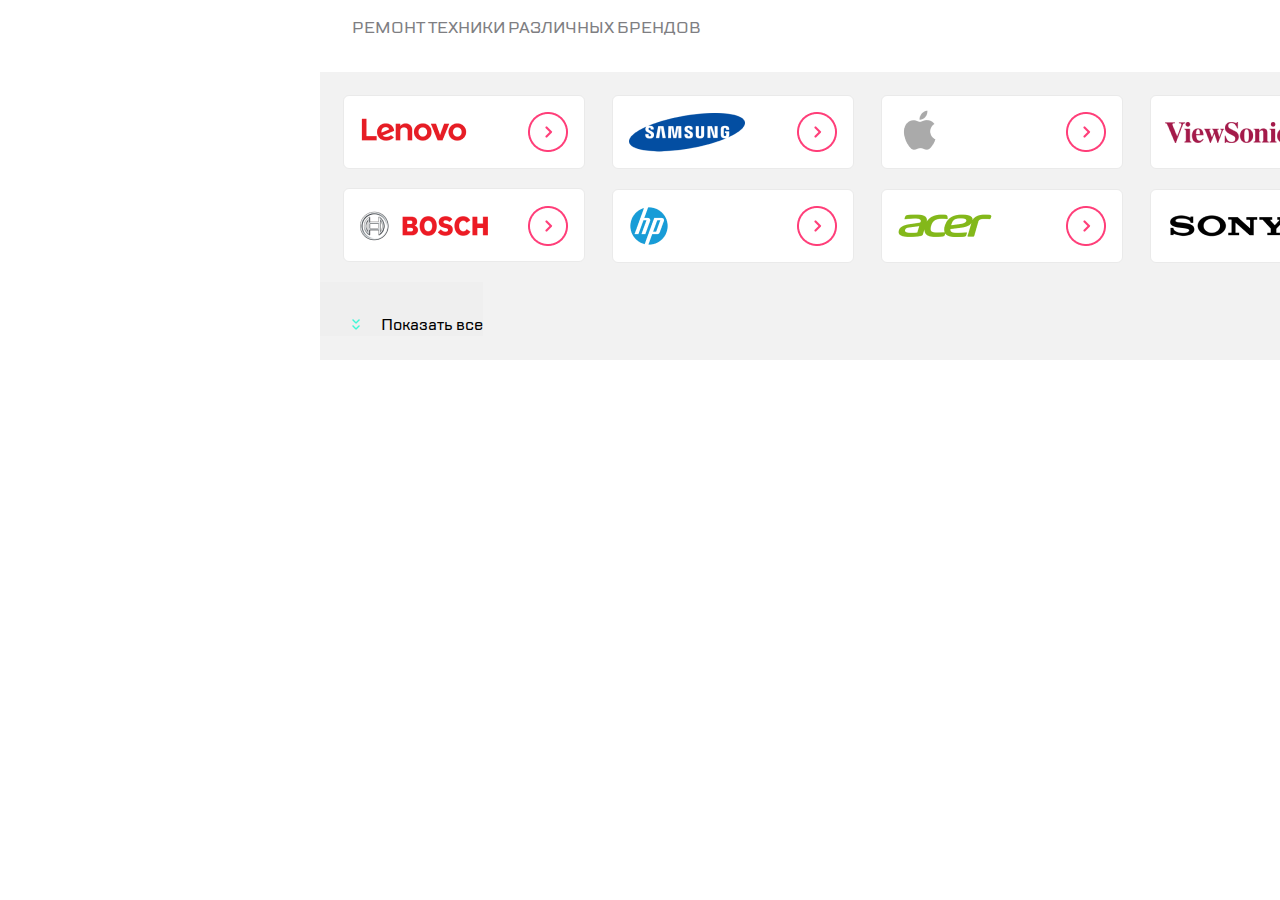
==== index.html @ ec1bd6b2 "Add files via upload" ====
<!DOCTYPE html>
<html lang = 'ru'>
    <head>
        <meta charset = 'UTF-8'>
        <meta name = 'viewport' content = 'width=device-width, initial-scale=1.0'>
        <title>Макет 1.5</title>
        <link rel="stylesheet" href="https://unpkg.com/swiper@8/swiper-bundle.min.css">
        <link rel="stylesheet" href="style.css">
    </head>
    <body>
        <section>
            <h2> РЕМОНТ ТЕХНИКИ РАЗЛИЧНЫХ БРЕНДОВ </h2>
        <div class="brand__slide--container swiper">
          <div class="list__swiper swiper-wrapper">
            <div class="brand__slider swiper-slide">
                <img src="images\lenovo.png" alt="Леново"class = 'brand__slider--img1'>
                <img src="images\go.png" alt="Иконка бренда" class = 'brand__slider--icon1'>
            </div>
            <div class="brand__slider swiper-slide">
                <img src="images\samsung.png" alt="Самсунг" class = 'brand__slider--img2'>
                <img src="images\go.png" alt="Иконка бренда" class = 'brand__slider--icon2'>
            </div>
            <div class="brand__slider swiper-slide">
                <img src="images\apple.png" alt="Яблоко" class = 'brand__slider--img3'>
                <img src="images\go.png" alt="Иконка бренда" class = 'brand__slider--icon3'> 
            </div>
            <div class="brand__slider swiper-slide">
                <img src="images\vs.png" alt="vs sonic" class = 'brand__slider--img4'>
                <img src="images\go.png" alt="Иконка бренда" class = 'brand__slider--icon4'>           
            </div>
            <div class="brand__slider swiper-slide">
                <img src="images\bosch.png" alt="Bosch" class = 'brand__slider--img5'>
                <img src="images\go.png" alt="Иконка бренда" class = 'brand__slider--icon5'>
            </div>
            <div class="brand__slider swiper-slide">
                <img src="images\hp.png" alt="HP" class = 'brand__slider--img6'>
                <img src="images\go.png" alt="Иконка бренда" class = 'brand__slider--icon6'>
            </div>
            <div class="brand__slider swiper-slide hidden" >
                <img src="images\acer.png" alt="Acer" class = 'brand__slider--img7'>
                <img src="images\go.png" alt="Иконка бренда" class = 'brand__slider--icon7'>
            </div>
            <div class="brand__slider swiper-slide hidden" >
                <img src="images\sony.png" alt="Sony" class = 'brand__slider--img8'>
                <img src="images\go.png" alt="Иконка бренда" class = 'brand__slider--icon8'>
            </div>
            <div class="brand__slider swiper-slide hidden" >
                <img src="images\lenovo.png" alt="Леново" class = 'brand__slider--img1'>
                <img src="images\go.png" alt="Иконка бренда" class = 'brand__slider--icon1'>
            </div>
            <div class="brand__slider swiper-slide hidden" >
                <img src="images\samsung.png" alt="Самсунг" class = 'brand__slider--img2'>
                <img src="images\go.png" alt="Иконка бренда" class = 'brand__slider--icon2'>
            </div>
            <div class="brand__slider swiper-slide hidden" >
                <img src="images\apple.png" alt="Яблоко" class = 'brand__slider--img3'>
                <img src="images\go.png" alt="Иконка бренда" class = 'brand__slider--icon3'>
            </div>
            </div>
            <div class="swiper-pagination"></div>
               </div>
              
        <button class = 'button'>
            <img src="images\icon.png" alt="Иконка" class = 'button__img'>
            <span class = 'button__text'>Показать всe</span>
        </button>
        </div>
        </section>  
        <script src="https://unpkg.com/swiper@8/swiper-bundle.min.js"></script>
        <script src="script.js"></script>
    </body>
</html>
---- style.css ----
@font-face {
    font-family: 'TT Lakes Medium';
    src: url('fonts/TTLakes-Medium.eot');
    src: url('fonts/TTLakes-Medium.eot?#iefix') format('embedded-opentype'),
    url('fonts/TTLakes-Medium.woff') format('woff'),
    url('fonts/TTLakes-Medium.ttf') format('truetype');
    font-weight: 500;
    font-style: normal;
    }
    @font-face {
        font-family: 'fonts/TT Lakes Bold';
        src: url('fonts/TTLakes-Bold.eot');
        src: url('fonts/TTLakes-Bold.eot?#iefix') format('embedded-opentype'),
        url('fonts/TTLakes-Bold.woff') format('woff'),
        url('fonts/TTLakes-Bold.ttf') format('truetype');
        font-weight: 500;
        font-style: normal;
        }
html {
    height: 100%;
    margin: 0;
    padding: 0;
}
body {
    min-width: 320px;
    height: 100%;
    margin: 0;
    padding: 0;
}
.brand__slide--container {

}
.swiper {
}
section {
    background: #F2F2F2;
    min-height: 234px;
    width: 100%;
    padding-bottom: 24px;
}
.list__swiper {
}
h2 {
    font-family: 'TT Lakes Medium';
    font-weight: 500;
    max-width: 1120px;
    height: 48px;
    font-size: 16px;
    color: #7E7E82;
    padding: 16px;
    margin: 0 0 0 0;
    line-height: 24px;
    background: #fff;
}
.button {
    display: none;
}
.swiper-pagination-bullet {
    margin-right:  8px !important;
}
.brand__slider {
    background: white;
    border: 1px solid #EAEAEA;
    border-radius: 6px;
    max-width: 240px;
    height: 72px;
    margin: 16px 8px 45px 8px;
    display:flex;
}
.brand__slider:first-child {
    margin: 16px 8px 0 16px;
}
.brand__slider--img1 {
    margin: 20px 56px 20px 16px;
}
.brand__slider--icon1 {
    margin: 16px 16px 16px 0;
}
.brand__slider--img2 {
    margin: 17px 0 16px 16px;
}
.brand__slider--icon2 {
    margin: 16px 16px 16px 48px;
}
.brand__slider--img3 {
    margin: 12px 0 16px 16px;
}
.brand__slider--icon3 {
    margin: 16px 16px 16px 120px;
}
.brand__slider--img4 {
    margin: 26px 0 25px 14px;
}
.brand__slider--icon4 {
    margin: 16px 16px 16px 38px;
}
.brand__slider--img5 {
    margin: 21.7px 0 21.7px 16px;
}
.brand__slider--icon5 {
    margin: 16px 16px 16px 36px;
}
.brand__slider--img6 {
    margin: 10px 0 10px 10px;
}
.brand__slider--icon6 {
    margin: 16px 16px 16px 118px;
}
.brand__slider--img7 {
    margin: 24px 0 24px 16px;
}
.brand__slider--icon7 {
    margin: 16px 16px 16px 70px;
}
.brand__slider--img8 {
    margin: 23px 0 23.4px 14px;
}
.brand__slider--icon8 {
    margin: 16px 16px 16px 38px;
}
.swiper-pagination-clickable{
    min-width: 240px;
}
.swiper-pagination-bullet {
    width: 12px;
    height: 12px;
}
.swiper-slide {
    display: inline-block;
    background: white;
    max-width: 240px;
    height: 72px;
}
.swiper-pagination-bullet:nth-child(11),
.swiper-pagination-bullet:nth-child(10) {
    display:none;
}
@media(min-width:768px){
    .swiper-pagination {
        display:none;
    }
    .button,
    .swiper-wrapper {
        display:inline-block;
    }
    section {
        min-height: 288px;
    }
    .swiper__slide {
        background: white;
        border: 1px solid #EAEAEA;
        border-radius: 6px;
        width: 224px;
        height: 72px;
        margin: 23px 8px 0 11.5px;
        display:flex;
    }
    .swiper-wrapper {
        transform: translate(0,0) !important;
    }
    .brand__slider {
        margin: 16px 0 0 23px;
        max-width: 224px;
    }
    .brand__slider:first-child{
        margin: 23px 0 0 23px;
    }
    h2 {
        min-width: 768px;
        height: 40px;
        padding: 16px 0 16px 24px;
    }
    .brand__slider--img1 {
        margin: 20px 40px 20px 16px;
    }
    .brand__slider--icon1 {
        margin: 16px 16px 16px 0;
    }
    .brand__slider--img2 {
        margin: 17px 0 16px 16px;
    }
    .brand__slider--icon2 {
        margin: 16px 16px 16px 32px;
    }
    .brand__slider--img3 {
        margin: 12px 0 16px 16px;
    }
    .brand__slider--icon3 {
        margin: 16px 16px 16px 104px;
    }
    .brand__slider--img4 {
        margin: 26px 0 25px 14px;
    }
    .brand__slider--icon4 {
        margin: 16px 16px 16px 22px;
    }
    .brand__slider--img5 {
        margin: 21.7px 0 21.7px 16px;
    }
    .brand__slider--icon5 {
        margin: 16px 16px 16px 20px;
    }
    .brand__slider--img6 {
        margin: 10px 0 10px 10px;
    }
    .brand__slider--icon6 {
        margin: 16px 16px 16px 102px;
    }
    .brand__slider--img7 {
        margin: 24px 0 24px 16px;
    }
    .brand__slider--icon7 {
        margin: 16px 16px 16px 54px;
    }
    .brand__slider--img8 {
        margin: 23px 0 23.4px 14px;
    }
    .brand__slider--icon8 {
        margin: 16px 16px 16px 20px;
    }
    .button {
        border: none;
        padding: 0 0 0 0;
    }
    .button__img {
        margin: 37px 17px 0 32px;
    }
    .button__text {
        font-size: 16px;
        font-family: 'TT Lakes Medium';
        font-weight: 500;
    }
    a {
        text-decoration: none;
        color:  #1B1C21;
    }
    .icon {
        display: none;
    }
    .icon__open {
        display: block;
    }
    .hidden {
        display: none;
    }
    .brand__slider--visible{
        display: inline-block;
    }
    .button__img--rotate {
        transform: rotate(180deg);
    }
}
@media(min-width:1120px) {
    .brand__slider {
        min-width: 240px;
    }
    section {
        margin-left: 320px;
    }
    h2 {
        padding-left: 32px;
    }
    .brand__slider--img1 {
        margin: 20px 56px 20px 16px;
    }
    .brand__slider--icon1 {
        margin: 16px 16px 16px 0;
    }
    .brand__slider--img2 {
        margin: 17px 0 16px 16px;
    }
    .brand__slider--icon2 {
        margin: 16px 16px 16px 48px;
    }
    .brand__slider--img3 {
        margin: 12px 0 16px 16px;
    }
    .brand__slider--icon3 {
        margin: 16px 16px 16px 120px;
    }
    .brand__slider--img4 {
        margin: 26px 0 25px 14px;
    }
    .brand__slider--icon4 {
        margin: 16px 16px 16px 38px;
    }
    .brand__slider--img5 {
        margin: 21.7px 0 21.7px 16px;
    }
    .brand__slider--icon5 {
        margin: 16px 16px 16px 36px;
    }
    .brand__slider--img6 {
        margin: 10px 0 10px 10px;
    }
    .brand__slider--icon6 {
        margin: 16px 16px 16px 118px;
    }
    .brand__slider--img7 {
        margin: 24px 0 24px 16px;
    }
    .brand__slider--icon7 {
        margin: 16px 16px 16px 70px;
    }
    .brand__slider--img8 {
        margin: 23px 0 23.4px 14px;
    }
    .brand__slider--icon8 {
        margin: 16px 16px 16px 38px;
    }
    button {
        margin: 16px 0 0 0;
    }
    .brand__slider:nth-child(7),
    .brand__slider:nth-child(8) {
        display: inline-block;
    }

}
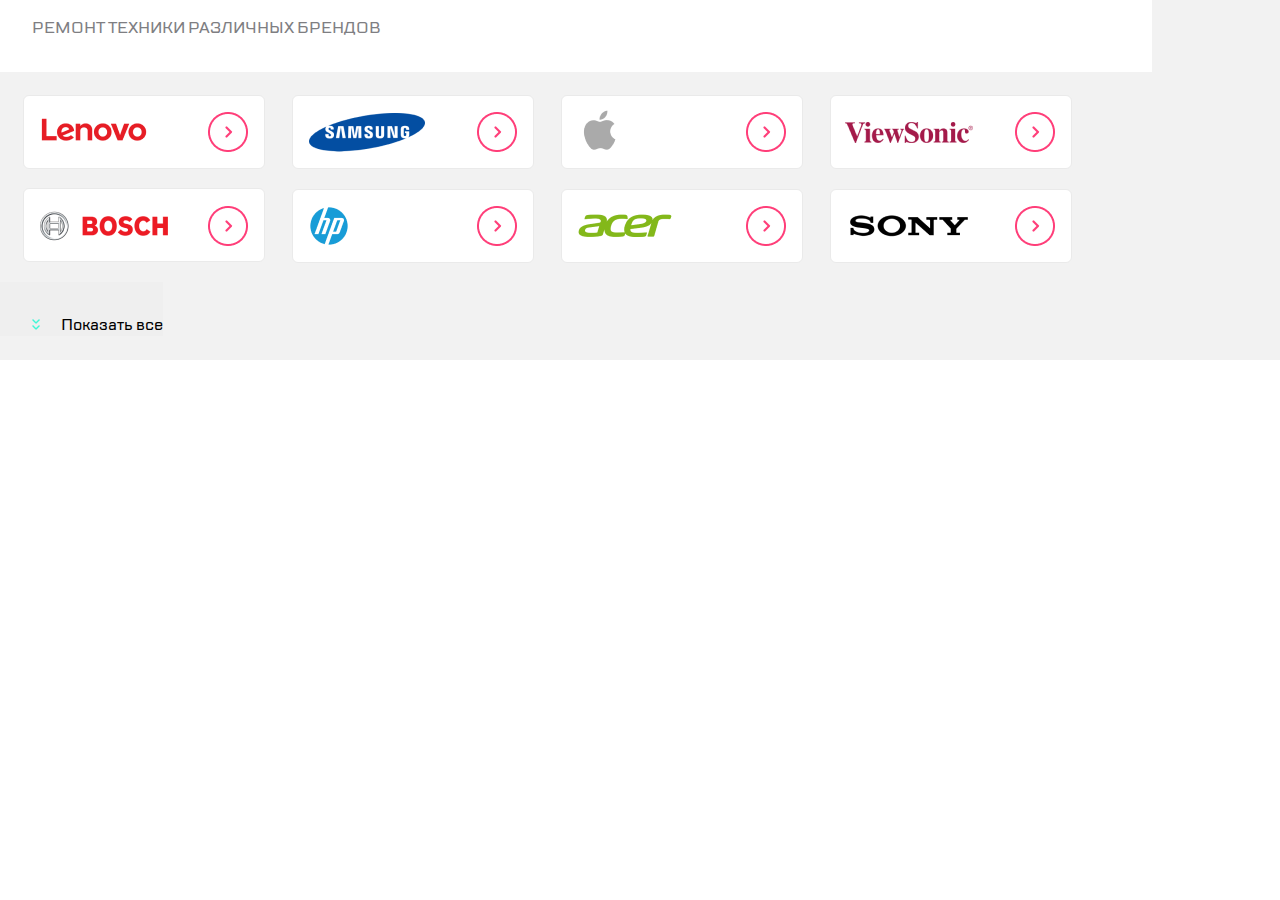
==== commit aaa1c496: "Update index.html" ====
--- a/index.html
+++ b/index.html
@@ -3,7 +3,6 @@
     <head>
         <meta charset = 'UTF-8'>
         <meta name = 'viewport' content = 'width=device-width, initial-scale=1.0'>
-        <title>Макет 1.5</title>
         <link rel="stylesheet" href="https://unpkg.com/swiper@8/swiper-bundle.min.css">
         <link rel="stylesheet" href="style.css">
     </head>
@@ -69,4 +68,4 @@
         <script src="https://unpkg.com/swiper@8/swiper-bundle.min.js"></script>
         <script src="script.js"></script>
     </body>
-</html>+</html>
--- a/style.css
+++ b/style.css
@@ -255,7 +255,7 @@
         min-width: 240px;
     }
     section {
-        margin-left: 320px;
+        margin-left: 00;
     }
     h2 {
         padding-left: 32px;
@@ -316,4 +316,4 @@
         display: inline-block;
     }
 
-}+}
